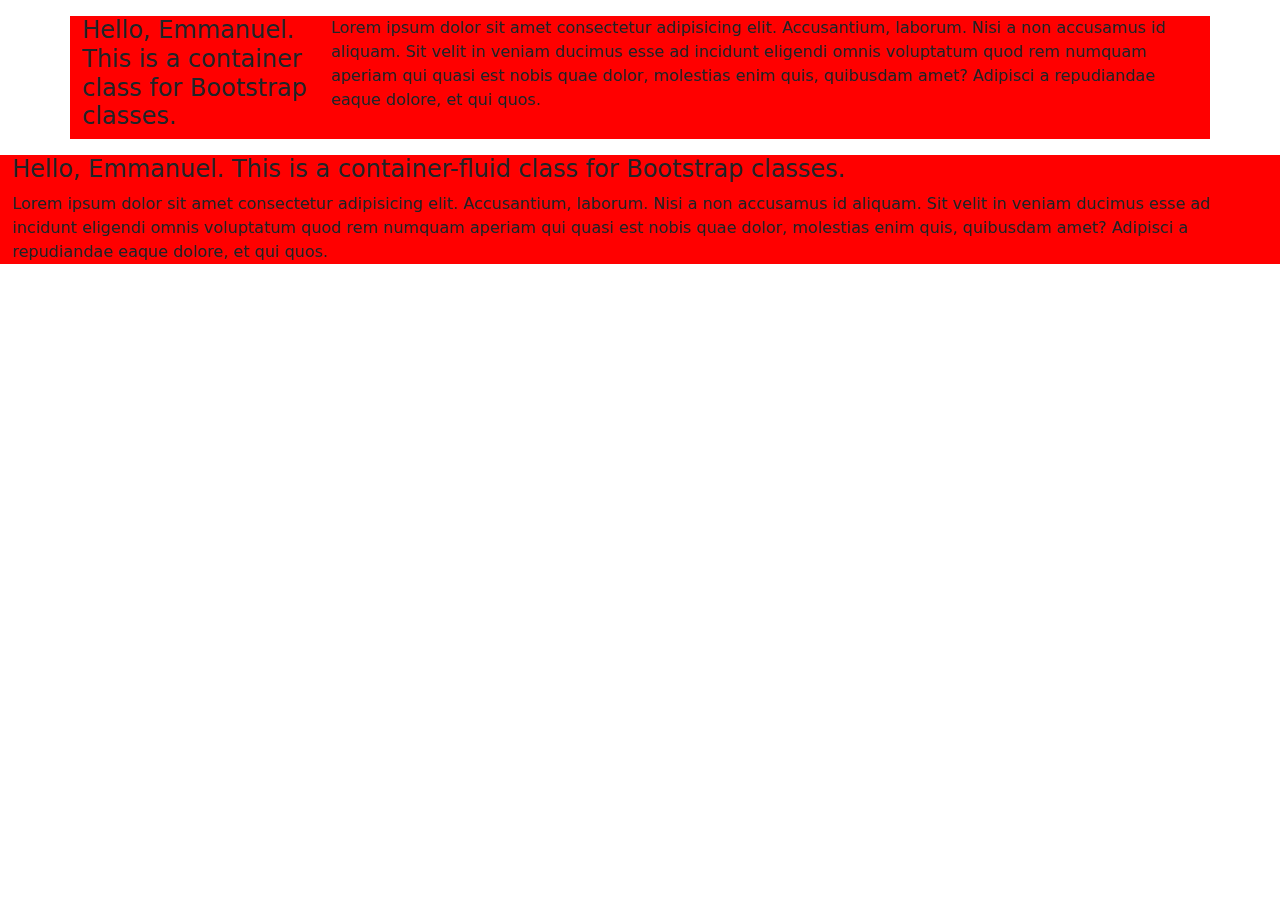
==== bootstrap/index.html @ ca32bc54 "added bootstrap to file" ====
<!DOCTYPE html>
<html lang="en">
  <head>
    <meta charset="UTF-8" />
    <meta name="viewport" content="width=device-width, initial-scale=1.0" />
    <!-- Latest compiled and minified CSS -->
    <!-- <link
      href="https://cdn.jsdelivr.net/npm/bootstrap@5.3.3/dist/css/bootstrap.min.css"
      rel="stylesheet"
    /> -->

    <!-- Downloaded bootstrap file -->
    <link rel="stylesheet" href="/bootstrap/assets/css/bootstrap.min.css" />
    <title>Welcome to Bootstrap Class</title>
  </head>
  <body>
    <div class="container my-3 d-flex" style="background-color: red">
      <h4>Hello, Emmanuel. This is a container class for Bootstrap classes.</h4>
      <p>
        Lorem ipsum dolor sit amet consectetur adipisicing elit. Accusantium,
        laborum. Nisi a non accusamus id aliquam. Sit velit in veniam ducimus
        esse ad incidunt eligendi omnis voluptatum quod rem numquam aperiam qui
        quasi est nobis quae dolor, molestias enim quis, quibusdam amet?
        Adipisci a repudiandae eaque dolore, et qui quos.
      </p>
    </div>
    <div class="container-fluid" style="background-color: red">
      <h4>
        Hello, Emmanuel. This is a container-fluid class for Bootstrap classes.
      </h4>
      <p>
        Lorem ipsum dolor sit amet consectetur adipisicing elit. Accusantium,
        laborum. Nisi a non accusamus id aliquam. Sit velit in veniam ducimus
        esse ad incidunt eligendi omnis voluptatum quod rem numquam aperiam qui
        quasi est nobis quae dolor, molestias enim quis, quibusdam amet?
        Adipisci a repudiandae eaque dolore, et qui quos.
      </p>
    </div>

    <!-- Latest compiled JavaScript -->
    <script src="https://cdn.jsdelivr.net/npm/bootstrap@5.3.3/dist/js/bootstrap.bundle.min.js"></script>
  </body>
</html>
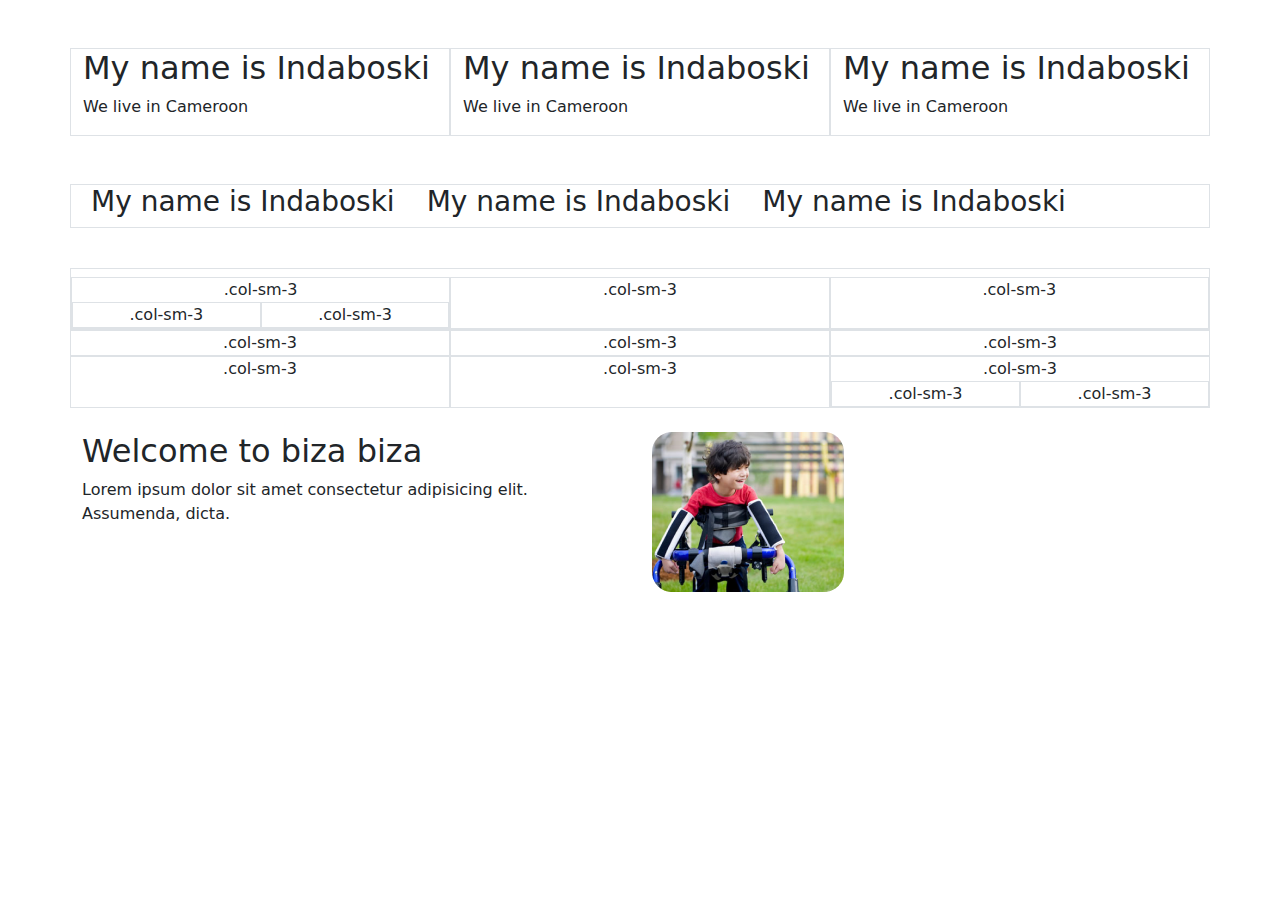
==== commit cd18996f: "new bootstrap file" ====
--- a/bootstrap/index.html
+++ b/bootstrap/index.html
@@ -11,10 +11,11 @@
 
     <!-- Downloaded bootstrap file -->
     <link rel="stylesheet" href="/bootstrap/assets/css/bootstrap.min.css" />
+
     <title>Welcome to Bootstrap Class</title>
   </head>
   <body>
-    <div class="container my-3 d-flex" style="background-color: red">
+    <!-- <div class="container my-3 d-flex" style="background-color: red">
       <h4>Hello, Emmanuel. This is a container class for Bootstrap classes.</h4>
       <p>
         Lorem ipsum dolor sit amet consectetur adipisicing elit. Accusantium,
@@ -23,8 +24,8 @@
         quasi est nobis quae dolor, molestias enim quis, quibusdam amet?
         Adipisci a repudiandae eaque dolore, et qui quos.
       </p>
-    </div>
-    <div class="container-fluid" style="background-color: red">
+    </div> -->
+    <!-- <div class="container-fluid" style="background-color: red">
       <h4>
         Hello, Emmanuel. This is a container-fluid class for Bootstrap classes.
       </h4>
@@ -35,6 +36,74 @@
         quasi est nobis quae dolor, molestias enim quis, quibusdam amet?
         Adipisci a repudiandae eaque dolore, et qui quos.
       </p>
+    </div> -->
+
+    <div class="container my-5">
+      <div class="row">
+        <div class="col col-md-4 border">
+          <h2>My name is Indaboski</h2>
+          <p>We live in Cameroon</p>
+        </div>
+        <div class="col col-md-4 border">
+          <h2>My name is Indaboski</h2>
+          <p>We live in Cameroon</p>
+        </div>
+        <div class="col col-md-4 border">
+          <h2>My name is Indaboski</h2>
+          <p>We live in Cameroon</p>
+        </div>
+      </div>
+    </div>
+
+    <div class="container my-5 gx-2 border d-flex">
+      <h3 class="mx-3">My name is Indaboski</h3>
+      <h3 class="mx-3">My name is Indaboski</h3>
+      <h3 class="mx-3">My name is Indaboski</h3>
+    </div>
+
+    <div class="container">
+      <div class="row gy-2 border text-center">
+        <div class="col border">
+          .col-sm-3
+          <div class="row">
+            <div class="col border">.col-sm-3</div>
+            <div class="col border">.col-sm-3</div>
+          </div>
+        </div>
+        <div class="col border">.col-sm-3</div>
+        <div class="col border">.col-sm-3</div>
+      </div>
+      <div class="row gy-2 text-center">
+        <div class="col border">.col-sm-3</div>
+        <div class="col border">.col-sm-3</div>
+        <div class="col border">.col-sm-3</div>
+      </div>
+      <div class="row gy-2 text-center">
+        <div class="col border">.col-sm-3</div>
+        <div class="col border">.col-sm-3</div>
+        <div class="col border">
+          .col-sm-3
+          <div class="row">
+            <div class="col border">.col-sm-3</div>
+            <div class="col border">.col-sm-3</div>
+          </div>
+        </div>
+      </div>
+    </div>
+
+    <div class="container">
+      <div class="row py-4">
+        <div class="col">
+          <h2>Welcome to biza biza</h2>
+          <p>
+            Lorem ipsum dolor sit amet consectetur adipisicing elit. Assumenda,
+            dicta.
+          </p>
+        </div>
+        <div class="col">
+          <img src="/assets/images/cerebral-palsy.png" alt="" />
+        </div>
+      </div>
     </div>
 
     <!-- Latest compiled JavaScript -->
